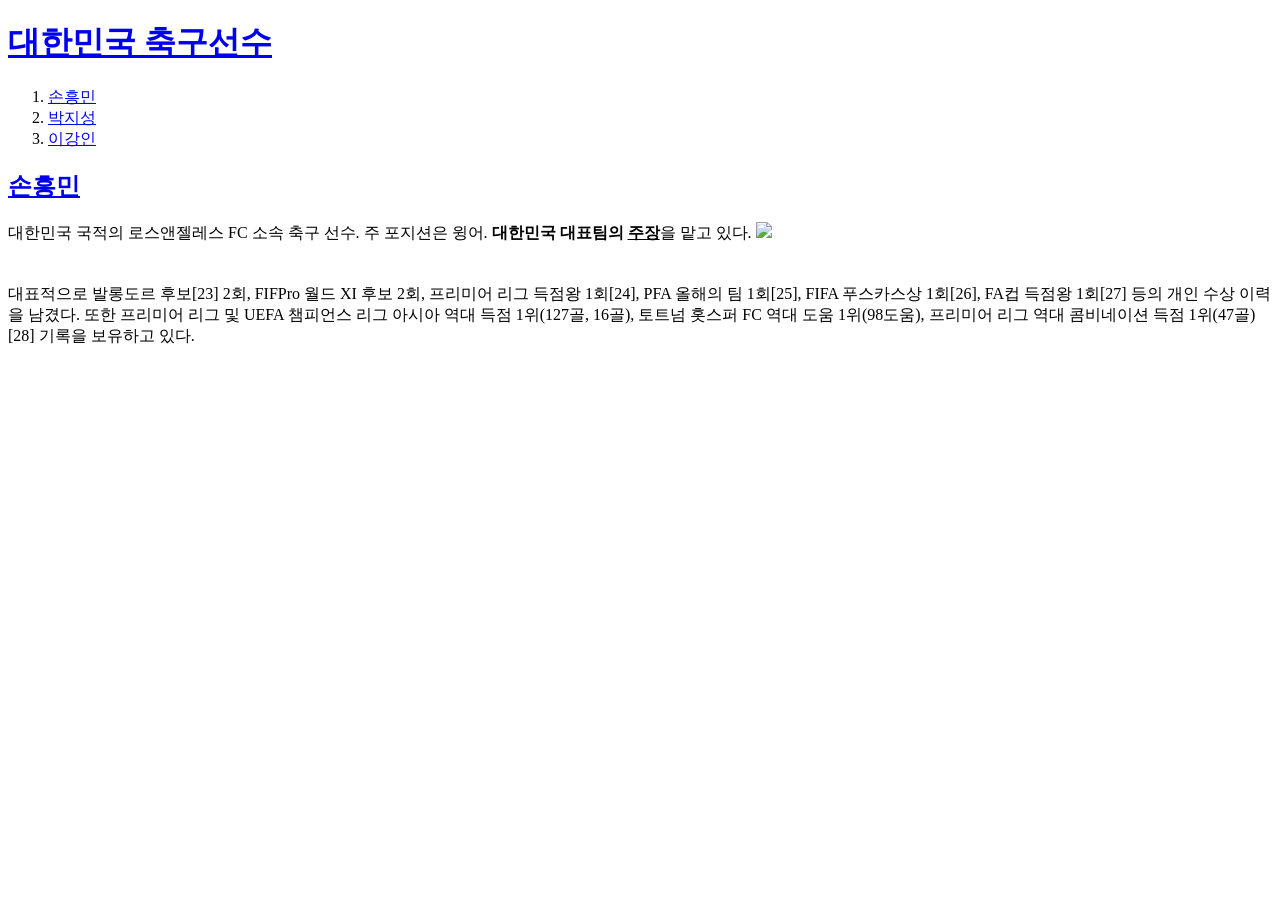
==== 1.html @ db1d2375 "웹사이트 완성!!" ====
<!DOCTYPE html>
<html>
<head>
    <title>흥민쏜</title>
    <meta charset="utf-8">
</head>

<body>
    <h1><a href="index.html">대한민국 축구선수</a></h1>
    <ol>
        <li><a href="1.html">손흥민</a></li>
        <li><a href="2.html">박지성</a></li>
        <li><a href="3.html">이강인</a></li>
    </ol>
    <h2><a href="https://namu.wiki/w/손흥민" target="_blank" title="왼발 감차의 신">손흥민</a></h2>
    <p>
        대한민국 국적의 로스앤젤레스 FC 소속 축구 선수. 주 포지션은 윙어. <strong>대한민국 대표팀의 <u>주장</u></strong>을 맡고 있다.
    <img src="손흥민.webp" width="100%">
    </p>
    <p style="margin-top:40px;">
        대표적으로 발롱도르 후보[23] 2회, FIFPro 월드 XI 후보 2회, 프리미어 리그 득점왕 1회[24], PFA 올해의 팀 1회[25], FIFA 푸스카스상 1회[26], FA컵 득점왕 1회[27] 등의 개인 수상 이력을 남겼다. 또한 프리미어 리그 및 UEFA 챔피언스 리그 아시아 역대 득점 1위(127골, 16골), 토트넘 홋스퍼 FC 역대 도움 1위(98도움), 프리미어 리그 역대 콤비네이션 득점 1위(47골)[28] 기록을 보유하고 있다.
    </p>
</body>
</html>
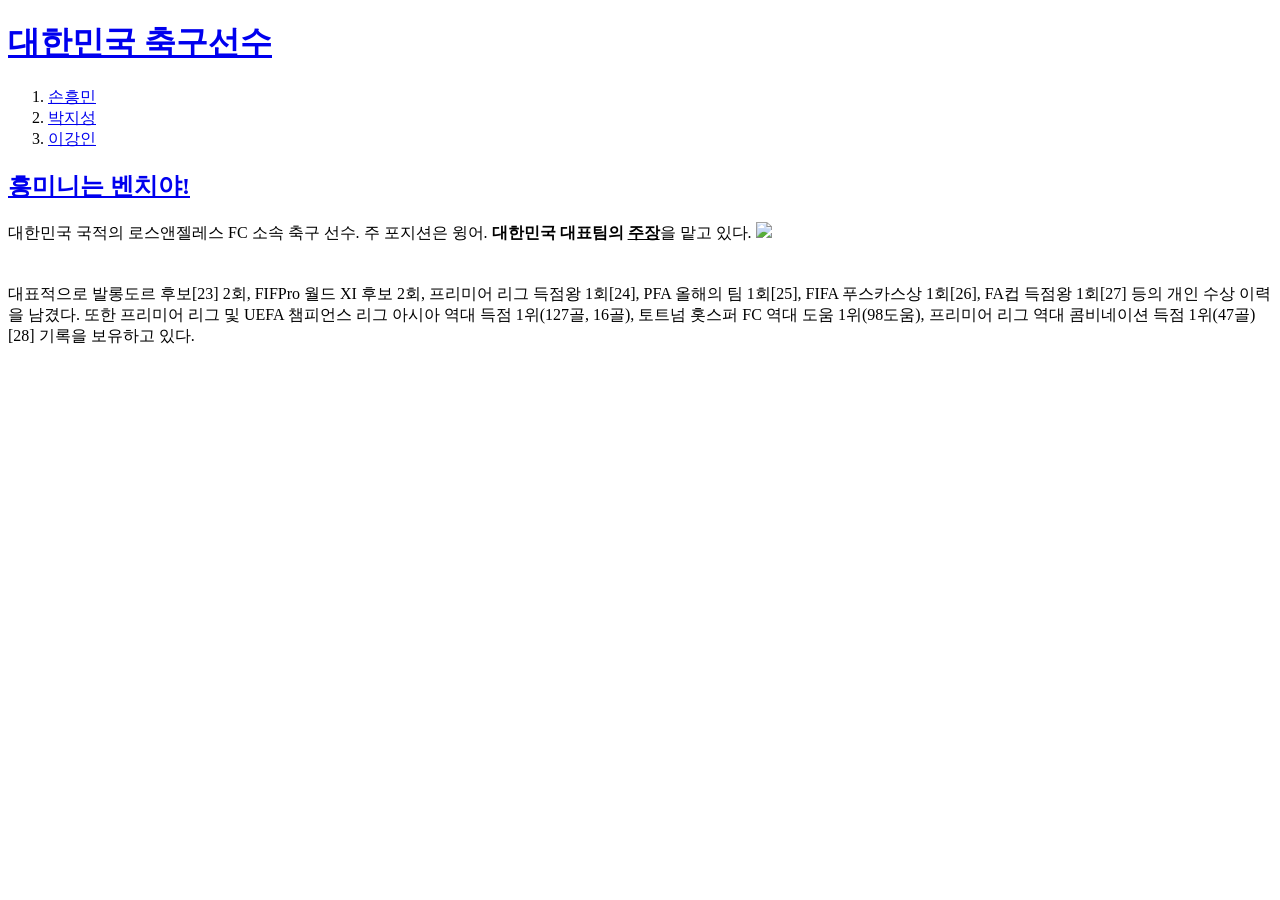
==== commit 5ee42cc8: "수정222222" ====
--- a/1.html
+++ b/1.html
@@ -1,7 +1,16 @@
 <!DOCTYPE html>
 <html>
 <head>
-    <title>흥민쏜</title>
+    <!-- Google tag (gtag.js) -->
+<script async src="https://www.googletagmanager.com/gtag/js?id=G-GT81Y372W7"></script>
+<script>
+  window.dataLayer = window.dataLayer || [];
+  function gtag(){dataLayer.push(arguments);}
+  gtag('js', new Date());
+
+  gtag('config', 'G-GT81Y372W7');
+</script>
+    <title>흥민손</title>
     <meta charset="utf-8">
 </head>
 
@@ -12,7 +21,7 @@
         <li><a href="2.html">박지성</a></li>
         <li><a href="3.html">이강인</a></li>
     </ol>
-    <h2><a href="https://namu.wiki/w/손흥민" target="_blank" title="왼발 감차의 신">손흥민</a></h2>
+    <h2><a href="https://namu.wiki/w/손흥민" target="_blank" title="왼발 감차의 신">흥미니는 벤치야!</a></h2>
     <p>
         대한민국 국적의 로스앤젤레스 FC 소속 축구 선수. 주 포지션은 윙어. <strong>대한민국 대표팀의 <u>주장</u></strong>을 맡고 있다.
     <img src="손흥민.webp" width="100%">
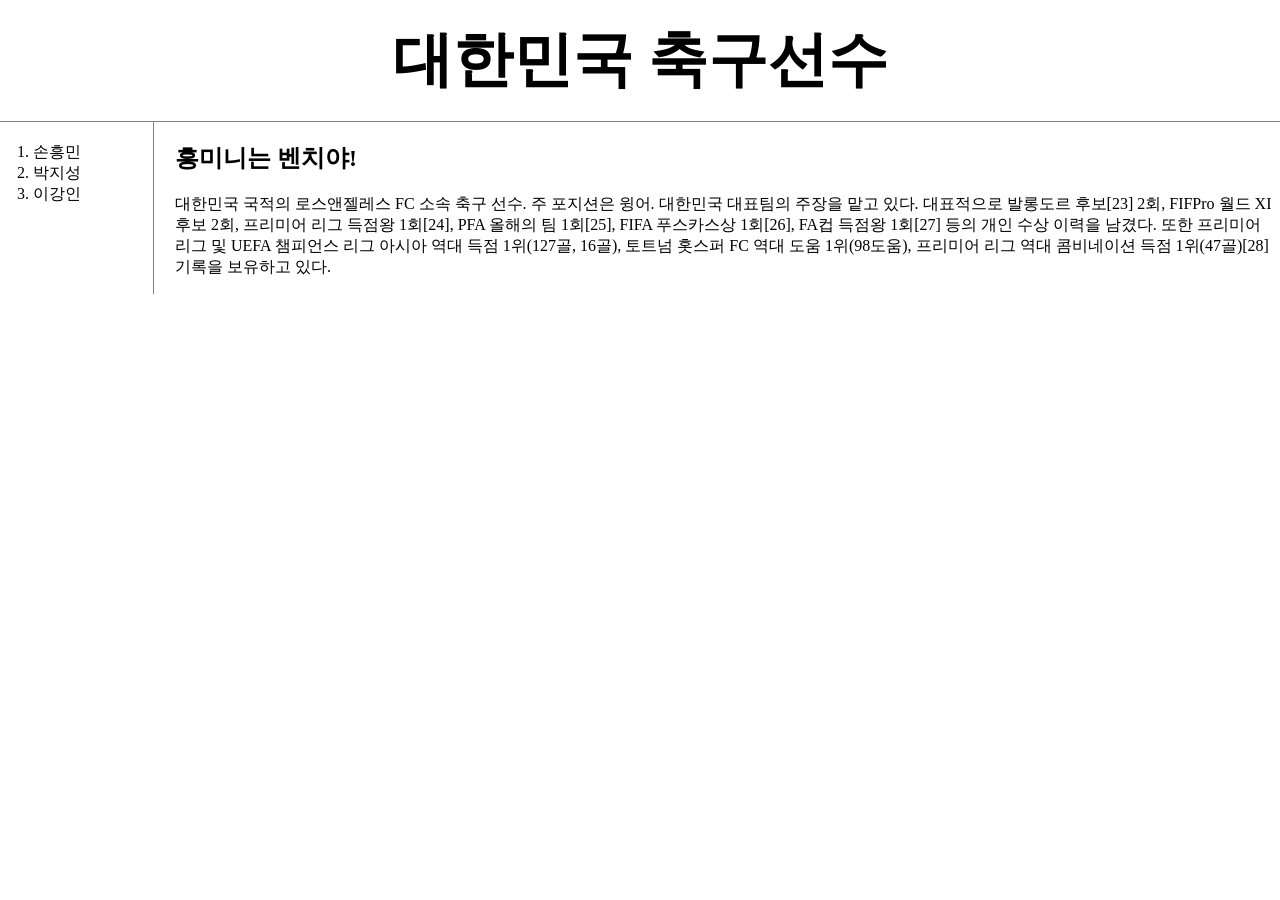
==== commit 5b97ed40: "1월8일!" ====
--- a/1.html
+++ b/1.html
@@ -1,33 +1,26 @@
 <!DOCTYPE html>
 <html>
 <head>
-    <!-- Google tag (gtag.js) -->
-<script async src="https://www.googletagmanager.com/gtag/js?id=G-GT81Y372W7"></script>
-<script>
-  window.dataLayer = window.dataLayer || [];
-  function gtag(){dataLayer.push(arguments);}
-  gtag('js', new Date());
-
-  gtag('config', 'G-GT81Y372W7');
-</script>
     <title>흥민손</title>
     <meta charset="utf-8">
+    <link rel="stylesheet" href="style.css">
 </head>
 
 <body>
     <h1><a href="index.html">대한민국 축구선수</a></h1>
-    <ol>
-        <li><a href="1.html">손흥민</a></li>
-        <li><a href="2.html">박지성</a></li>
-        <li><a href="3.html">이강인</a></li>
-    </ol>
-    <h2><a href="https://namu.wiki/w/손흥민" target="_blank" title="왼발 감차의 신">흥미니는 벤치야!</a></h2>
-    <p>
-        대한민국 국적의 로스앤젤레스 FC 소속 축구 선수. 주 포지션은 윙어. <strong>대한민국 대표팀의 <u>주장</u></strong>을 맡고 있다.
-    <img src="손흥민.webp" width="100%">
-    </p>
-    <p style="margin-top:40px;">
-        대표적으로 발롱도르 후보[23] 2회, FIFPro 월드 XI 후보 2회, 프리미어 리그 득점왕 1회[24], PFA 올해의 팀 1회[25], FIFA 푸스카스상 1회[26], FA컵 득점왕 1회[27] 등의 개인 수상 이력을 남겼다. 또한 프리미어 리그 및 UEFA 챔피언스 리그 아시아 역대 득점 1위(127골, 16골), 토트넘 홋스퍼 FC 역대 도움 1위(98도움), 프리미어 리그 역대 콤비네이션 득점 1위(47골)[28] 기록을 보유하고 있다.
-    </p>
+    <div id="grid">
+        <ol>
+            <li><a href="1.html">손흥민</a></li>
+            <li><a href="2.html">박지성</a></li>
+            <li><a href="3.html">이강인</a></li>
+        </ol>
+        <div id="article">
+            <h2>흥미니는 벤치야!</h2>
+            <p>
+                대한민국 국적의 로스앤젤레스 FC 소속 축구 선수. 주 포지션은 윙어. 대한민국 대표팀의 주장을 맡고 있다.
+                대표적으로 발롱도르 후보[23] 2회, FIFPro 월드 XI 후보 2회, 프리미어 리그 득점왕 1회[24], PFA 올해의 팀 1회[25], FIFA 푸스카스상 1회[26], FA컵 득점왕 1회[27] 등의 개인 수상 이력을 남겼다. 또한 프리미어 리그 및 UEFA 챔피언스 리그 아시아 역대 득점 1위(127골, 16골), 토트넘 홋스퍼 FC 역대 도움 1위(98도움), 프리미어 리그 역대 콤비네이션 득점 1위(47골)[28] 기록을 보유하고 있다.
+            </p>
+        </div>
+    </div>
 </body>
 </html>
--- a/style.css
+++ b/style.css
@@ -0,0 +1,41 @@
+        body {
+            margin: 0;
+        }
+        a {
+            color: black;
+            text-decoration: none;
+        }
+        h1 {
+            font-size: 60px;
+            text-align: center;
+            border-bottom:1px solid gray;
+            margin: 0;
+            padding : 20px;
+        }
+        ol {
+            border-right: 1px solid gray;
+            width: 100px;
+            margin: 0;
+            padding: 20px;
+        }
+        #grid {
+            display: grid;
+            grid-template-columns: 150px 1fr;
+        }
+        #grid ol{
+            padding-left: 33px;
+        }
+        #grid #article{
+            padding-left: 25px;
+        } 
+        @media(max-width:700px){
+            #grid {
+            display: block;
+            }
+            ol {
+            border-right: none;
+            }
+            h1 {
+            border-bottom:none;
+            }
+        }
